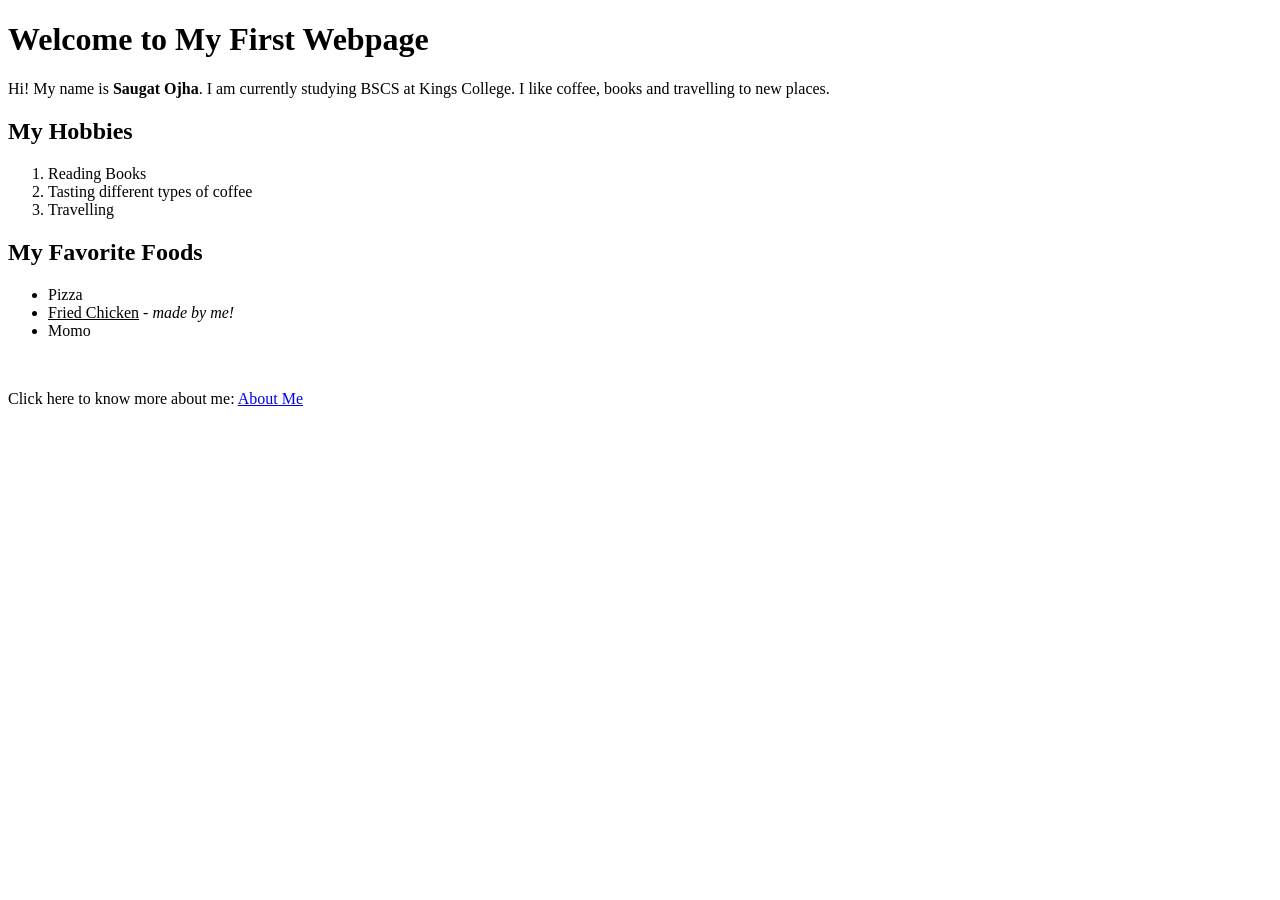
==== index.html @ 85febdb5 "https://github.com/Saugatojha/assignment1/settings" ====
<!DOCTYPE html>
<html lang="en">
<head>
    <meta charset="UTF-8">
  <title>Welcome to My First Webpage</title>
</head>
<body>

<h1>Welcome to My First Webpage</h1>

<p>Hi! My name is <strong>Saugat Ojha</strong>. I am currently studying BSCS at Kings College. I like coffee, books and travelling to new places.</p>

<h2>My Hobbies</h2>
<ol>
  <li>Reading Books</li>
    <li>Tasting different types of coffee</li>
  <li>Travelling</li>
</ol>

<h2>My Favorite Foods</h2>
<ul>
    <li>Pizza</li>
    <li><u>Fried Chicken</u> - <em>made by me!</em></li>
  <li>Momo</li>
</ul>

<br>
<p>Click here to know more about me: <a href="about.html">About Me</a></p>

</body>
</html>
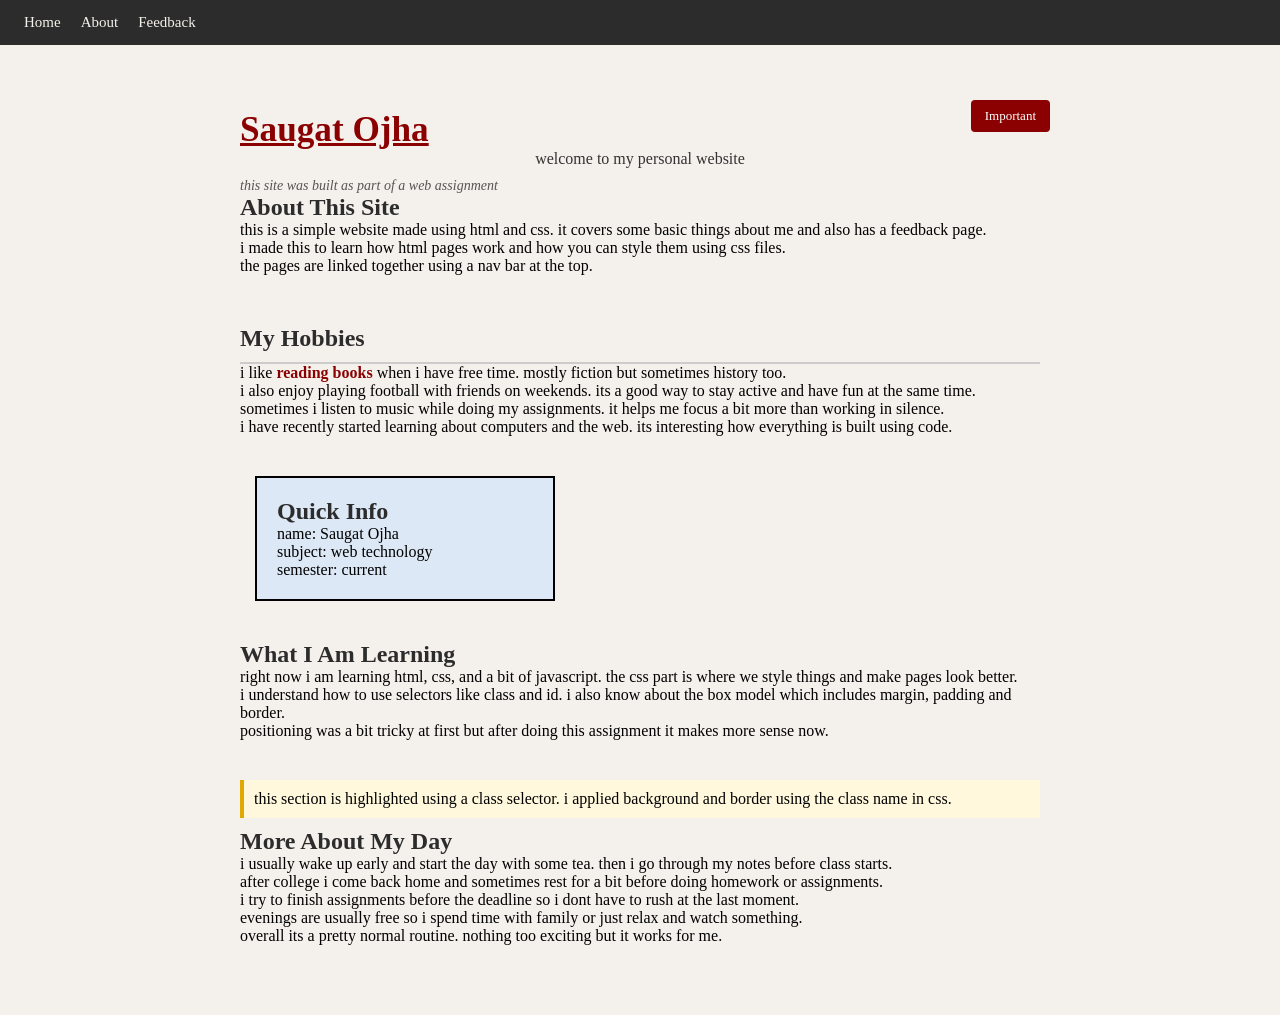
==== commit a0c0522f: "Second assignment" ====
--- a/index.html
+++ b/index.html
@@ -1,31 +1,80 @@
 <!DOCTYPE html>
 <html lang="en">
 <head>
-    <meta charset="UTF-8">
-  <title>Welcome to My First Webpage</title>
+  <meta charset="UTF-8">
+  <title>Home</title>
+  <link rel="stylesheet" href="style.css">
+  <style>
+    .welcome-note {
+      font-style: italic;
+      color: #555;
+      margin-top: 10px;
+    }
+  </style>
 </head>
 <body>
 
-<h1>Welcome to My First Webpage</h1>
+  <nav>
+    <a href="index.html">Home</a>
+    <a href="about.html">About</a>
+    <a href="feedback.html">Feedback</a>
+  </nav>
 
-<p>Hi! My name is <strong>Saugat Ojha</strong>. I am currently studying BSCS at Kings College. I like coffee, books and travelling to new places.</p>
+  <div class="main-content">
 
-<h2>My Hobbies</h2>
-<ol>
-  <li>Reading Books</li>
-    <li>Tasting different types of coffee</li>
-  <li>Travelling</li>
-</ol>
+    <div class="badge">Important</div>
 
-<h2>My Favorite Foods</h2>
-<ul>
-    <li>Pizza</li>
-    <li><u>Fried Chicken</u> - <em>made by me!</em></li>
-  <li>Momo</li>
-</ul>
+    <h1 id="main-title">Saugat Ojha</h1>
+    <p class="intro-text">welcome to my personal website</p>
 
-<br>
-<p>Click here to know more about me: <a href="about.html">About Me</a></p>
+    <p class="welcome-note" style="font-size: 14px;">this site was built as part of a web assignment</p>
+
+    <section>
+      <h2>About This Site</h2>
+      <p>this is a simple website made using html and css. it covers some basic things about me and also has a feedback page.</p>
+      <p>i made this to learn how html pages work and how you can style them using css files.</p>
+      <p>the pages are linked together using a nav bar at the top.</p>
+    </section>
+
+    <h2 class="sticky-heading">My Hobbies</h2>
+
+    <section>
+      <p>i like <span class="marked">reading books</span> when i have free time. mostly fiction but sometimes history too.</p>
+      <p>i also enjoy playing football with friends on weekends. its a good way to stay active and have fun at the same time.</p>
+      <p>sometimes i listen to music while doing my assignments. it helps me focus a bit more than working in silence.</p>
+      <p>i have recently started learning about computers and the web. its interesting how everything is built using code.</p>
+    </section>
+
+    <section>
+      <div class="info-box">
+        <h2>Quick Info</h2>
+        <p>name: Saugat Ojha</p>
+        <p>subject: web technology</p>
+        <p>semester: current</p>
+      </div>
+    </section>
+
+    <section>
+      <h2>What I Am Learning</h2>
+      <p>right now i am learning html, css, and a bit of javascript. the css part is where we style things and make pages look better.</p>
+      <p>i understand how to use selectors like class and id. i also know about the box model which includes margin, padding and border.</p>
+      <p>positioning was a bit tricky at first but after doing this assignment it makes more sense now.</p>
+    </section>
+
+    <section class="highlight">
+      <p>this section is highlighted using a class selector. i applied background and border using the class name in css.</p>
+    </section>
+
+    <section>
+      <h2>More About My Day</h2>
+      <p>i usually wake up early and start the day with some tea. then i go through my notes before class starts.</p>
+      <p>after college i come back home and sometimes rest for a bit before doing homework or assignments.</p>
+      <p>i try to finish assignments before the deadline so i dont have to rush at the last moment.</p>
+      <p>evenings are usually free so i spend time with family or just relax and watch something.</p>
+      <p>overall its a pretty normal routine. nothing too exciting but it works for me.</p>
+    </section>
+
+  </div>
 
 </body>
 </html>
--- a/style.css
+++ b/style.css
@@ -0,0 +1,144 @@
+* {
+  box-sizing: border-box;
+  margin: 0;
+  padding: 0;
+}
+
+body {
+  background-color: #f4f1ec;
+  font-family: 'Georgia', serif;
+}
+
+h1, h2 {
+  color: #2c2c2c;
+}
+
+p {
+  font-size: 16px;
+}
+
+.highlight {
+  background-color: #fff8dc;
+  padding: 10px;
+  border-left: 4px solid #e0a800;
+  margin: 10px 0;
+}
+
+#main-title {
+  color: #8b0000;
+  text-decoration: underline;
+  font-size: 2.2rem;
+}
+
+.intro-text {
+  color: #333;
+  text-align: center;
+}
+
+.info-box {
+  background-color: #dce8f5;
+  width: 300px;
+  padding: 20px;
+  border: 2px solid black;
+  margin: 15px;
+}
+
+nav {
+  position: fixed;
+  top: 0;
+  left: 0;
+  width: 100%;
+  background-color: #2c2c2c;
+  padding: 14px 24px;
+  z-index: 999;
+  display: flex;
+  gap: 20px;
+}
+
+nav a {
+  color: #f4f1ec;
+  text-decoration: none;
+  font-size: 15px;
+  font-family: 'Georgia', serif;
+}
+
+nav a:hover {
+  color: #e0a800;
+}
+
+.main-content {
+  position: relative;
+  margin-top: 80px;
+  padding: 30px;
+  max-width: 860px;
+  margin-left: auto;
+  margin-right: auto;
+  margin-top: 80px;
+}
+
+.badge {
+  position: absolute;
+  top: 20px;
+  right: 20px;
+  background-color: #8b0000;
+  color: white;
+  padding: 8px 14px;
+  font-size: 13px;
+  border-radius: 4px;
+}
+
+.sticky-heading {
+  position: sticky;
+  top: 80px;
+  background-color: #f4f1ec;
+  padding: 10px 0;
+  color: #2c2c2c;
+  border-bottom: 2px solid #ccc;
+  z-index: 10;
+}
+
+section {
+  margin-bottom: 40px;
+}
+
+span.marked {
+  color: #8b0000;
+  font-weight: bold;
+}
+
+.page-wrapper {
+  padding: 30px;
+  max-width: 860px;
+  margin: 100px auto 40px;
+}
+
+form input,
+form textarea,
+form select {
+  display: block;
+  width: 100%;
+  margin: 8px 0 16px;
+  padding: 10px;
+  font-size: 15px;
+  border: 1px solid #aaa;
+  background-color: #fffdf7;
+  font-family: 'Georgia', serif;
+}
+
+form button {
+  background-color: #2c2c2c;
+  color: white;
+  padding: 10px 24px;
+  border: none;
+  font-size: 15px;
+  cursor: pointer;
+}
+
+form button:hover {
+  background-color: #8b0000;
+}
+
+label {
+  font-size: 15px;
+  color: #333;
+}
